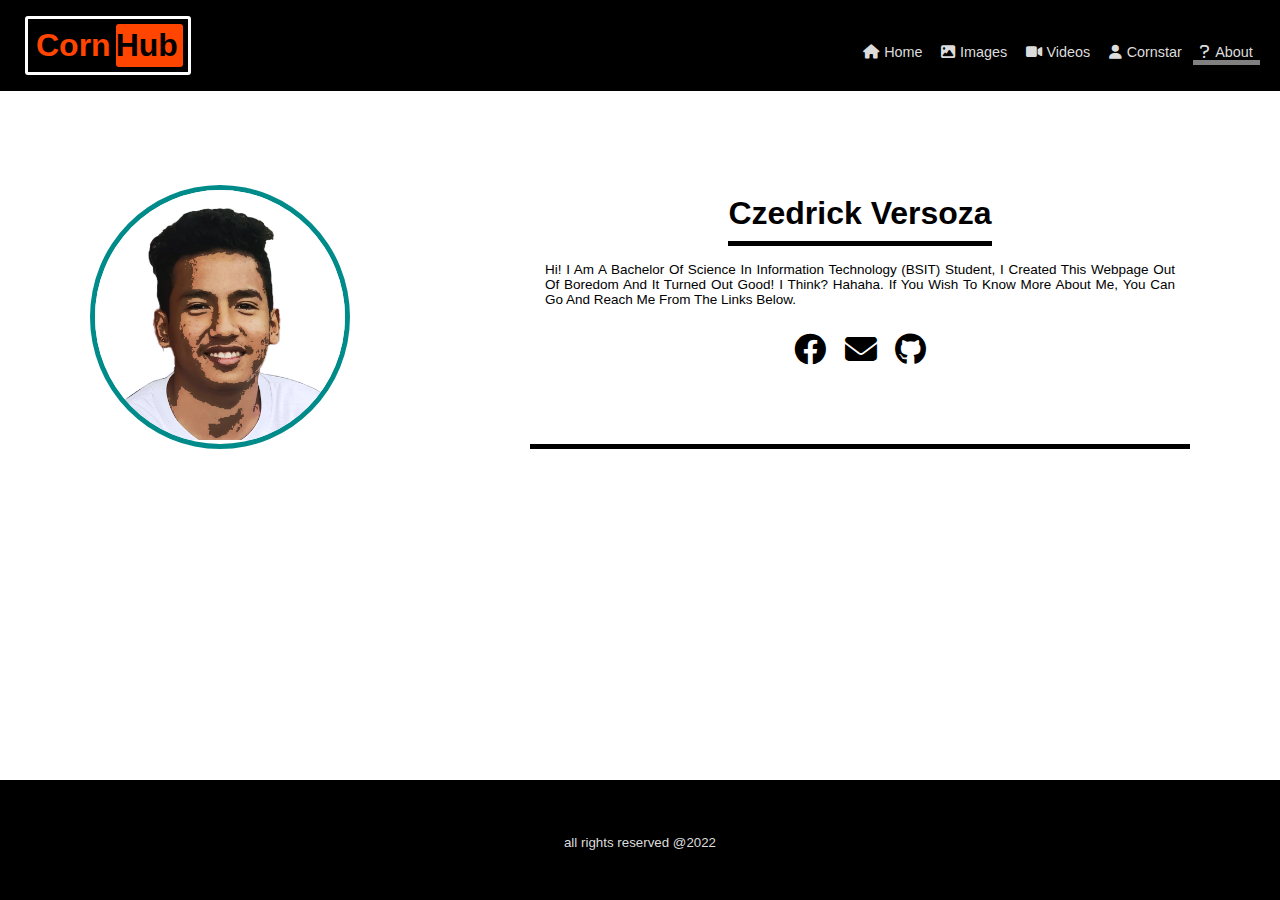
==== about.html @ b59a24e1 "first commit" ====
<!DOCTYPE html>
<html lang="en">
<head>
    <meta charset="UTF-8">
    <meta http-equiv="X-UA-Compatible" content="IE=edge">
    <meta name="viewport" content="width=device-width, initial-scale=1.0">
    <title>CORNHUBs</title>
    <link rel="stylesheet" href="styles.css">
    <link rel="stylesheet" href="about.css">
</head>
<body>
    <div class="header">
        <h1 id="header">
            <span>corn</span>
            <span>hub</span>
        </h1>
        <div class="menu">
            <ul>
                <li>   
                    <a href="index.html"><i class="fa-solid fa-house"></i>home</a>
                </li>
                <li>
                    
                    <a href="images.html"><i class="fa-solid fa-image"></i>images</a>
                </li>
                <li>
                    
                    <a href="videos.html"><i class="fa-solid fa-video"></i>videos</a>
                </li>
                <li>
                    
                    <a href="cornstar.html"><i class="fa-solid fa-user"></i>cornstar</a>
                </li>
                <li class="active">
                    <a href="about.html"><i class="fa-solid fa-question"></i>about</a>
                </li>
            </ul>
        </div>
        <div class="menubtn">
            <span>=</span>
        </div>
        <div class="menubtnx">
            <span>x</span>
        </div>
    </div>
    <div class="about">
        <div class="author">
            <div class="authorimg">
                <img src="authorimg/my.png" alt="kirito sate">
            </div>
            <div class="authordetails">
                <h1>czedrick versoza</h1>
                <span>
                    <p>
                        hi! i am a bachelor of science in information technology
                    (BSIT) student, i created this webpage out of boredom and it turned
                    out good! i think? hahaha. if you wish to know more about me, you can go
                    and reach me from the links below.
                    </p>
                </span>
                <ul>
                    <li>
                        <a href="www.facebook.com/iamkiritosate">
                            <i class="fa-brands fa-facebook"></i>
                        </a>
                    </li>
                    <li>
                        <a href="mailto:czedrickversoza@gmail.com">
                            <i class="fa-solid fa-envelope"></i>
                        </a>
                    </li>
                    <li>
                        <a href="#">
                            <i class="fa-brands fa-github"></i>
                        </a>
                    </li>
                </ul>
            </div>
        </div>
    </div>
    <div class="footer">
        <span>all rights reserved @2022</span>
    </div>
</body>
<script src="about.js" type="text/javascript"></script>
<script src="scripts.js" type="text/javascript"></script>
</html>
---- styles.css ----
*{
    font-family: 'Franklin Gothic Medium', 'Arial Narrow', Arial, sans-serif;
    margin: 0;
    padding: 0;
}
.header{
    overflow-x: hidden;
}
body{
    overflow-x: hidden;
}
.header h1{
    text-transform: capitalize;
    display: inline-flex;
    margin-left: 25px;
    border: 3px solid white;
    border-radius: 3px;
    padding: 5px;
}
.header{
    border-bottom: 3 solid grey;
}
.header h1 span:last-child{
    color: black;
    border-radius: 3px;
    background-color: orangered;
    padding: 3px 5px 3px 0px;
}
.header h1 span:first-child{
    padding: 3px 5px 3px 3px;
    color: orangered;
    background-color: black;
}
.header{
    background-color: black;
    padding: 1em 0em 1em 0em;
    width: 100%;
    display: block;
}

.menu ul>li i{
    color: gainsboro;
    margin-right: 5px;
}

.menubtn{
    width: max-content;
}
.menubtn>span, .menubtnx>span{
    font-size: 3em;
    position: absolute;
    color: gray;
    background-color: black;
    padding: 0px 15px 5px 15px;
    right: 10px;
    top: 15px;
    border: 1px solid gray;
    border-radius: 3px;
    cursor: pointer;
}
.menubtnx>span{
    font-size: 2.8;
}
.menubtnx{
    display: none;
}
.menu{
    background-color: black;
    position: absolute;
    width: 100%;
}

.menu ul>li a{
    text-transform: capitalize;
    color: gainsboro;
    text-decoration: none;
    padding: .5em;
}

.images, .videos, .stars, .about{
    margin-top: 10px;
}
.images ul>li{
    display: inline;
    padding: .5em;
    margin-top: .5em;
    padding: none;
    margin: none;
}
.images ul>li img{
    max-width: 45vh!important;
    border: 2px solid black;
}
.menu ul>li:hover{
    border-bottom: 5px solid red;
    
}
.menu ul>li:active{
    border-bottom: 5px solid red;
}
.active{
    border-bottom: 5px solid gray;
}
.menu {
    display: none;
}
.videos ul>li video{
    margin-top: 10px;
    width: 40%;
}
.videos ul{
    display: inline;
}
.videos ul>li{
    padding: none;
    display: inline;
    margin: 10px 0px 0px 10px;
}
.videos ul>li video{
    border-bottom: 5px solid rgb(61, 13, 235);
}
.stars ul>li div:first-child{
    display: inline-block;
    background-color: black;
    width: 5rem!important;
    height: 5rem!important;
    border-radius: 50%!important;
    border: 5px solid black;
    overflow: hidden;
}
.stars ul>li span{
    width: 200px;
    display: block;
}
.stars ul>li div img{
    position: relative;
    width: 100%;
    max-height: 6em!important;
    overflow-y: hidden;
}
.stars ul>li{
    background-color: gainsboro;
    text-transform: capitalize;
    display: inline-flex;
    width: 100%;
    padding: .5em;
}
.stars ul>li span{
    padding: .5em;
    width: 75%;
    cursor: pointer;
}
.stars ul>li span h3, .stars ul>li span p{
    display: block;
}
.stars ul>li span h3{
    text-decoration: underline;
    color: brown;
}
#stars{
    margin-top: 10px;
    width: fit-content;
}
@media only screen and (min-width: 650px)
{
    .menu ul>li{
        display: inline;
    }
    .menu ul>li{
        font-size: .9em;
    }

    .menubtn, .menubtnx{
        display: none!important;
    }
    .menu{
        display: inline;
        width: fit-content;
        text-align: right;
        right: 20px;
    }
    .menu{
        display: inline!important;
    }
    .menu ul{
        padding: 1.7em 0em 1em 0em;
    }
    .uc h1{
        font-size: 10rem;
    }
    .authordetails h1{
        font-size: xx-large!important;
    }
}
@media only screen and (max-width: 650px)
{
    .menu{
        background-color: rgba(0,0,0, 0.8)!important;
    }
    .menu ul>li{
        width: 90%;
        margin-left: 15px;
        margin-top: 3px;
        overflow-x: hidden;
    }
    .menu ul>li a{
        display: inline;
        padding-right: 45vh;
    }
    .menu ul>li a{
        display: flex;
    }
    .menu ul{
        margin-top: 2em;
        margin-bottom: 1em;
        width: 100%;
    }
    .images{
        margin-top: 20px;
    }
    .images ul>li img{
        width: 200px;
    }
    .menubtn{
        display: block;
    }
    .menubtnx{
        display: none;
    }
    .images ul>li{
        justify-content: center;
        width: 100%!important;
    }
    .videos ul>li video{
        width: 95%;
    }
    .images ul>li img{
        width: 100%!important;
    }
    .uc h1{
        font-size: 6rem;
    }
}

.menu ul>li a i{
    padding-top: 2px;
}

.uc{
    width: 100%;
    height: 85%;
    justify-content: center;
    text-align: center;
    position: absolute;
}
.uc h1{
    margin-left: 0;
    text-transform: capitalize;
    width: fit-content;
    position: absolute;
    overflow-y: hidden;
    left: 50%;
    top: 50%;
    transform: translate(-50%, -50%);
}
---- about.css ----
@media only screen and (max-width: 650px){

}
.about{
    position: absolute;
}

.author div img{
    width: 100%;
    position: relative;
}
.authorimg{
    border-radius: 50%;
    border: 5px solid darkcyan;
    overflow: hidden;
    width: 250px;
    left: 50%;
    justify-content: center;
}
.author{
    justify-content: center;
    position: absolute;
    width: fit-content;
    height: fit-content;
    left: 50%;
    top: 50%;
    transform: translate(-50%, -50%);
}
.about{
    height: 100%;
    position: absolute;
    display: block;
    width: 100%;
}
.authordetails{
    width: 250px;
    text-align: center;
    text-transform: capitalize;
    font-size: xx-large;
    border-bottom: 5px solid black;
}
.authordetails h1{
    display: inline;
}
@media only screen and (max-width: 650px)
{
    .authordetails h1{
        font-size: xx-large;
    }
    .authordetails h6{
        font-size: x-large;
    }
}
.authordetails span{
    text-align: center;
    font-size: xx-small!important;
    padding: 5px;
    text-align: justify;
    display: block;
}
.authordetails span p{
    font-size: 1.5em;
    font-weight: 100;
}
.authordetails ul>li{
    list-style: none;
    justify-content: center;
    display: inline;
    padding: 5px;
}
.authordetails ul{
    margin: 20px;
}
.authordetails ul>li a{
    color: black;
    display: inline-block;
}
.authordetails h1{
    border-bottom: 5px solid black;
    padding: 10px 0px 10px 0px;
}
.authordetails span{
    margin-top: 25px;
}
.authordetails span h6{
    font-size: 1.5rem;
}
.footer{
    position: absolute;
    width: 100%;
    height: 5rem;
    text-align: center;
    background-color: black;
    overflow: hidden;
    display: block;
    bottom: 0px;
    margin: none;
    padding: 20px 0px 20px 0px!important;
}
.about{
    height: 80%;
}
.footer span{
    position: absolute;
    font-size: smaller;
    top:60%;
    left: 50%;
    transform: translate(-50%, -50%);
    padding-bottom: 20px;
    color:rgb(220, 220, 220);
}
@media only screen and (min-width: 650px)
{
    .authorimg{
        left: 150px;
    }
    .footer{
        
    }
    .author{
        top: 30%;
        width: 100%;
        height: min-content;
        display: inline-flex;
        padding: 20px 0px 20px 0px;
        justify-content: space-around;
    }
    .authordetails{
        width: 50%;
        padding: 10px;
    }
    .authordetails h1{
        width: 50%!important;
    }

}
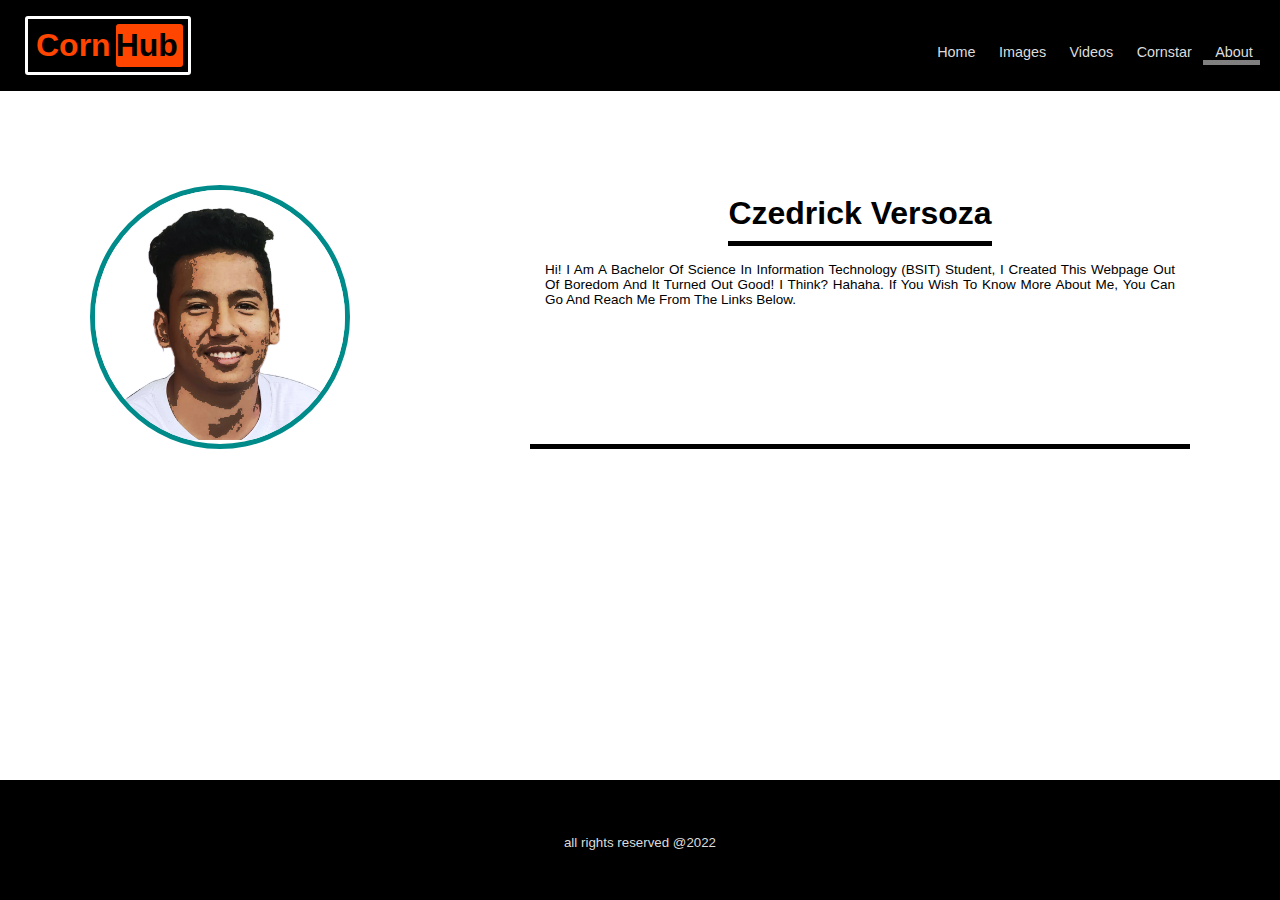
==== commit bfd39ea3: "2nd commit" ====
--- a/about.html
+++ b/about.html
@@ -5,6 +5,7 @@
     <meta http-equiv="X-UA-Compatible" content="IE=edge">
     <meta name="viewport" content="width=device-width, initial-scale=1.0">
     <title>CORNHUBs</title>
+    <link rel="stylesheet" href="https://cdnjs.cloudflare.com/ajax/libs/font-awesome/6.2.0/css/all.min.css" integrity="sha512-xh6O/CkQoPOWDdYTDqeRdPCVd1SpvCA9XXcUnZS2FmJNp1coAFzvtCN9BmamE+4aHK8yyUHUSCcJHgXloTyT2A==" crossorigin="anonymous" referrerpolicy="no-referrer" />
     <link rel="stylesheet" href="styles.css">
     <link rel="stylesheet" href="about.css">
 </head>
